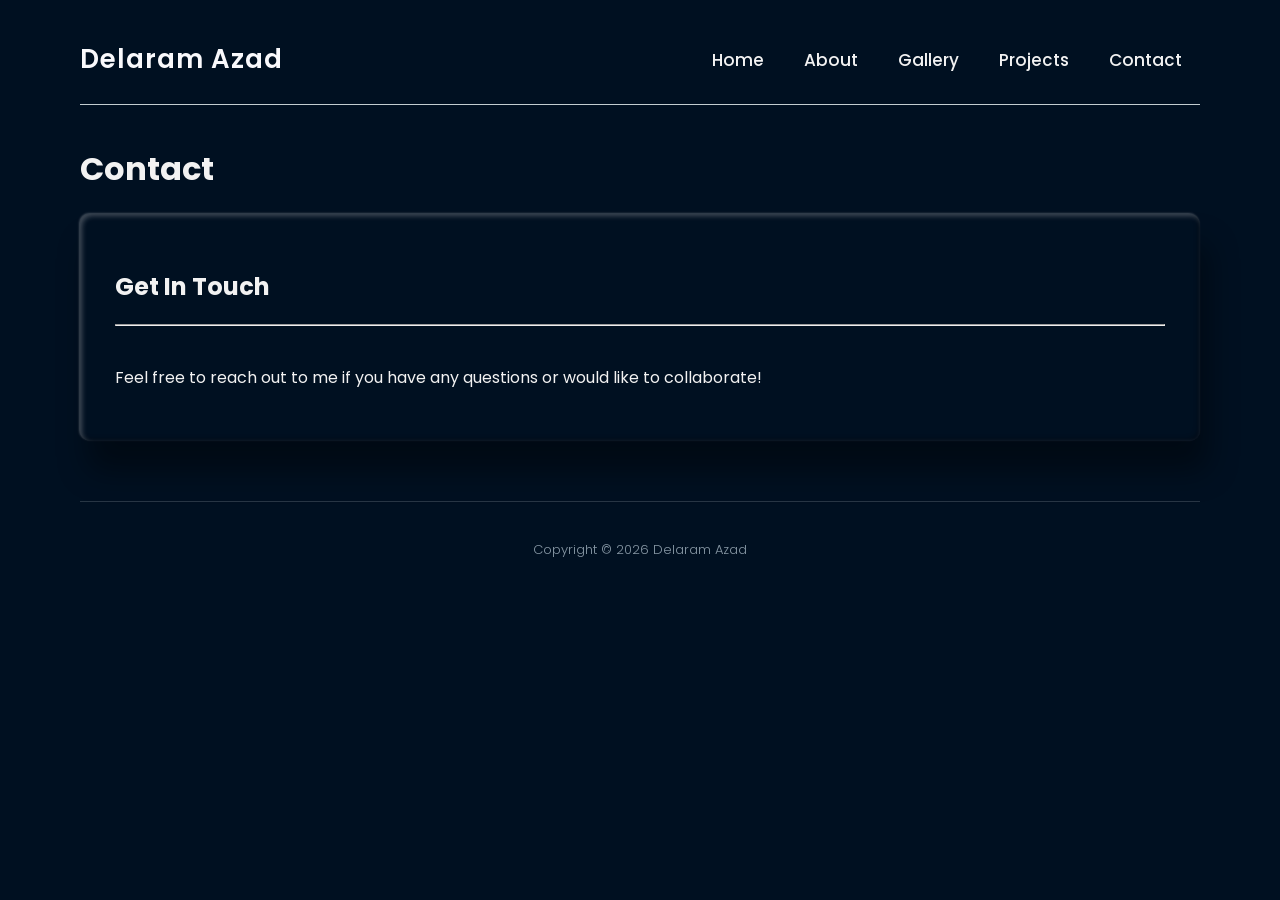
==== contact.html @ 8ecf0045 "new files" ====
<html>
  <head>
    <meta charset="UTF-8" />
    <meta name="viewport" content="width=device-width, initial-scale=1.0" />
    <title>Contact</title>
    <link rel="stylesheet" href="styles/style.css" />
  </head>
  <body>
    <header id="header1">
      <div class="topNav">
        <h2 id="myName">Delaram Azad</h2>
        <nav class="nav-links">
          <a href="home.html">Home</a>
          <a href="about.html">About</a>
          <a href="gallery.html">Gallery</a>
          <a href="projects.html">Projects</a>
          <a href="contact.html">Contact</a>
        </nav>
      </div>
    </header>

    <h1>Contact</h1>
    <div class="contact-container">
      <div class="contact-left">
        <div class="contact-left-title">
          <h2>Get In Touch</h2>
          <hr />
        </div>
        <p>
          Feel free to reach out to me if you have any questions or would like
          to collaborate!
        </p>
      </div>
    </div>

    <footer>
      <p>Copyright &copy; 2026 Delaram Azad</p>
    </footer>
  </body>
</html>
---- styles/style.css ----
@import url("https://fonts.googleapis.com/css2?family=Poppins:wght@300;400;500;600;700&display=swap");

*,
*::before,
*::after {
  box-sizing: border-box;
  font-family: "Poppins", sans-serif !important;
}

body {
  background-color: rgb(0, 16, 33);
  color: #f2f2f2;
  margin: 0 auto;
  padding: 0 40px;
  max-width: 1200px;
  width: 100%;
}

input,
textarea,
button,
select {
  font-family: inherit;
}

.colored-paragraphs {
  color: rgb(249, 242, 242);
  font-size: 25px;
  background-color: aquamarine;
  height: 50px;
  border: 1px solid black;
}

#header1 {
  color: rgb(249, 249, 252);
  width: 100%;
  margin-top: 25px;
  margin-bottom: 40px;
}

.topNav {
  display: flex;
  justify-content: space-between;
  align-items: center;
  border-bottom: 1px solid rgb(195, 205, 208);
  padding: 15px 0 25px 0;
}

#myName {
  margin: 0;
  font-size: 26px;
  font-weight: 600;
  letter-spacing: 1px;
}

.topNav a {
  color: #f2f2f2;
  text-align: center;
  padding: 10px 18px;
  text-decoration: none;
  font-size: 17px;
  font-weight: 500;
  border-radius: 6px;
  transition:
    background-color 0.2s ease,
    color 0.2s ease;
}

.topNav a:hover {
  background-color: #ddd;
  color: #111;
}

.topNav a.active {
  background-color: #04aa6d;
  color: white;
}

#myLink {
  color: rgb(110, 140, 255);
  border: 1px solid rgb(110, 140, 255);
  padding: 2px 6px;
  border-radius: 4px;
  text-decoration: none;
}

#semantic {
  color: #4da6ff;
}

.gallery-container {
  display: grid;
  grid-template-columns: repeat(3, 1fr);
  gap: 20px;
  width: 100%;
  margin-bottom: 50px;
  justify-items: center;
}

.gallery {
  box-sizing: border-box;
  width: 300px;
}

.gallery:hover {
  border: 1px solid rgb(219, 189, 189);
}

.gallery img {
  width: 300px;
  height: 300px;
  object-fit: cover;
  display: block;
}

.gallery .title {
  padding: 5px;
  text-align: center;
}

.gallery .description {
  padding: 5px;
  text-align: center;
}

.skills-wrapper {
  display: flex;
  flex-direction: row;
  justify-content: center;
  gap: 40px;
  width: 100%;
  box-sizing: border-box;
}

.container {
  flex: 1;
  display: flex;
  flex-direction: column;
  align-items: flex-start;
  padding: 25px 30px;
  margin-bottom: 10px;
  border-radius: 10px;
  box-shadow:
    -1px -1px 2px rgba(251, 247, 247, 0.25),
    inset 2px 2px 5px rgba(255, 255, 255, 0.25),
    8px 30px 30px rgba(0, 0, 0, 0.4),
    inset -2px -2px 5px rgba(0, 0, 0, 0.3);
  box-sizing: border-box;
}

.container h2 {
  margin-top: 0;
  margin-bottom: 20px;
  font-weight: 500;
  color: #e0e5e8;
}

.container .skill-item {
  display: flex;
  flex-direction: column;
  align-items: flex-start;
  margin-bottom: 20px;
  width: 100%;
  transition:
    opacity 0.3s,
    filter 0.3s;
}

.container .skill-item h3 {
  margin: 0 0 6px 0;
  color: #fff;
  font-size: 15px;
  font-weight: 300;
  letter-spacing: 2px;
}

.container .skill-item .rating {
  display: flex;
  flex-direction: row-reverse;
  justify-content: flex-end;
}

.container .skill-item .rating input {
  position: relative;
  width: 22px;
  height: 22px;
  margin: 0 2px 0 0;
  display: flex;
  justify-content: center;
  align-items: center;
  cursor: pointer;
  appearance: none;
  -webkit-appearance: none;
  outline: none;
}

.container .skill-item .rating input::before {
  content: "\f005";
  font-family:
    "Font Awesome 5 Free", "Font Awesome 6 Free", sans-serif !important;
  font-weight: 900;
  font-size: 14px;
  color: #eae5e5;
  transition: color 0.2s ease-in-out;
}

.container .skill-item .rating input:checked::before,
.container .skill-item .rating input:checked ~ input::before,
.container .skill-item .rating input:hover::before,
.container .skill-item .rating input:hover ~ input::before {
  color: #967903;
}

.container .skill-item h3.skill-name {
  font-size: 17px;
  font-weight: 500;
  color: #ffffff;
  letter-spacing: 0.5px;
  margin: 0 0 4px 0;
}

.container .skill-item p {
  margin: 0;
  font-size: 14px;
  font-weight: 300;
  color: #b0bec5;
  line-height: 1.5;
}

.container .skill-item {
  padding-bottom: 16px;
  border-bottom: 1px solid rgba(255, 255, 255, 0.08);
}

/* --- CONTACT CONTAINER --- */
.contact-container {
  display: flex;
  flex-wrap: wrap;
  gap: 40px;
  padding: 35px;
  margin-bottom: 60px;
  border-radius: 10px;
  background-color: transparent;
  box-shadow:
    -1px -1px 2px rgba(255, 255, 255, 0.25),
    inset 2px 2px 5px rgba(255, 255, 255, 0.25),
    8px 30px 30px rgba(0, 0, 0, 0.4),
    inset -2px -2px 5px rgba(0, 0, 0, 0.3);
  box-sizing: border-box;
}

.contact-container > h2 {
  width: 100%;
  margin: 0 0 10px 0;
  font-weight: 500;
  color: #e0e5e8;
  font-size: 24px;
}

.contact-left {
  flex: 1.5;
  min-width: 280px;
  display: flex;
  flex-direction: column;
  gap: 15px;
}

.contat-left-title h2 {
  font-size: 18px;
  font-weight: 500;
  color: #ffffff;
  margin: 0 0 8px 0;
}

.contat-left-title hr {
  border: none;
  width: 45px;
  height: 3px;
  background-color: #4da6ff;
  border-radius: 2px;
  margin: 0 0 15px 0;
}

.contact-input {
  width: 100%;
  padding: 12px 16px;
  background-color: rgba(255, 255, 255, 0.05);
  border: 1px solid rgba(255, 255, 255, 0.15);
  border-radius: 6px;
  color: #f2f2f2;
  font-size: 15px;
  font-weight: 300;
  outline: none;
}

.contact-input::placeholder {
  color: rgba(242, 242, 242, 0.45);
}

.contact-input:focus {
  border-color: #4da6ff;
  background-color: rgba(255, 255, 255, 0.08);
  box-shadow: 0 0 8px rgba(77, 166, 255, 0.3);
}

textarea.contact-input {
  height: 120px;
  resize: vertical;
}

.contact-button {
  align-self: flex-start;
  padding: 10px 28px;
  font-size: 15px;
  font-weight: 500;
  color: #ffffff;
  background-color: #04aa6d;
  border: none;
  border-radius: 6px;
  cursor: pointer;
  transition:
    background-color 0.2s ease,
    transform 0.1s ease;
}

.contact-button:hover {
  background-color: #038f5b;
}

.contact-button:active {
  transform: scale(0.98);
}

.contact-right {
  flex: 1;
  min-width: 240px;
  display: flex;
  flex-direction: column;
  justify-content: flex-start;
  padding-left: 20px;
  border-left: 1px solid rgba(255, 255, 255, 0.1);
}

.contact-right h3 {
  font-size: 18px;
  font-weight: 500;
  color: #ffffff;
  margin: 0 0 12px 0;
  letter-spacing: 0.5px;
}

.contact-right p {
  margin: 0;
  font-size: 14px;
  font-weight: 300;
  color: #b0bec5;
  line-height: 1.6;
}

footer {
  text-align: center;
  padding: 25px 0 40px 0;
  border-top: 1px solid rgba(195, 205, 208, 0.2);
  color: #8899a6;
  font-size: 13px;
  font-weight: 300;
}

/*homepage*/
.welcome {
  display: flex;
  align-items: center;
  gap: 40px;
  padding: 40px;
  margin-bottom: 50px;
  border-radius: 12px;
  box-sizing: border-box;

  box-shadow:
    -1px -1px 2px rgba(255, 255, 255, 0.25),
    inset 2px 2px 5px rgba(255, 255, 255, 0.25),
    8px 30px 30px rgba(0, 0, 0, 0.4),
    inset -2px -2px 5px rgba(0, 0, 0, 0.3);
}

.welcome img {
  width: 170px;
  height: 170px;
  border-radius: 50%;
  object-fit: cover;
  flex-shrink: 0;
  border: 2px solid #4da6ff;
  box-shadow: 0 0 20px rgba(77, 166, 255, 0.25);
}

.welcome img:hover {
  transform: scale(1.03);
  box-shadow: 0 0 25px rgba(77, 166, 255, 0.45);
}

.welcome p {
  font-size: 15px;
  font-weight: 300;
  line-height: 1.7;
  color: #b0bec5;
  margin: 0 0 16px 0;
}

.welcome p strong {
  color: #ffffff;
  font-weight: 500;
}

/* Responsive */
@media (max-width: 768px) {
  .gallery-container {
    grid-template-columns: 1fr;
  }

  .skills-wrapper {
    flex-direction: column;
  }

  .contact-container {
    padding: 25px 20px;
  }

  .contact-right {
    padding-left: 0;
    border-left: none;
    border-top: 1px solid rgba(255, 255, 255, 0.1);
    padding-top: 25px;
    width: 100%;
  }

  .contact-button {
    width: 100%;
  }

  .welcome {
    flex-direction: column;
    text-align: center;
    padding: 30px 20px;
    gap: 25px;
  }

  .welcome img {
    width: 140px;
    height: 140px;
  }
}
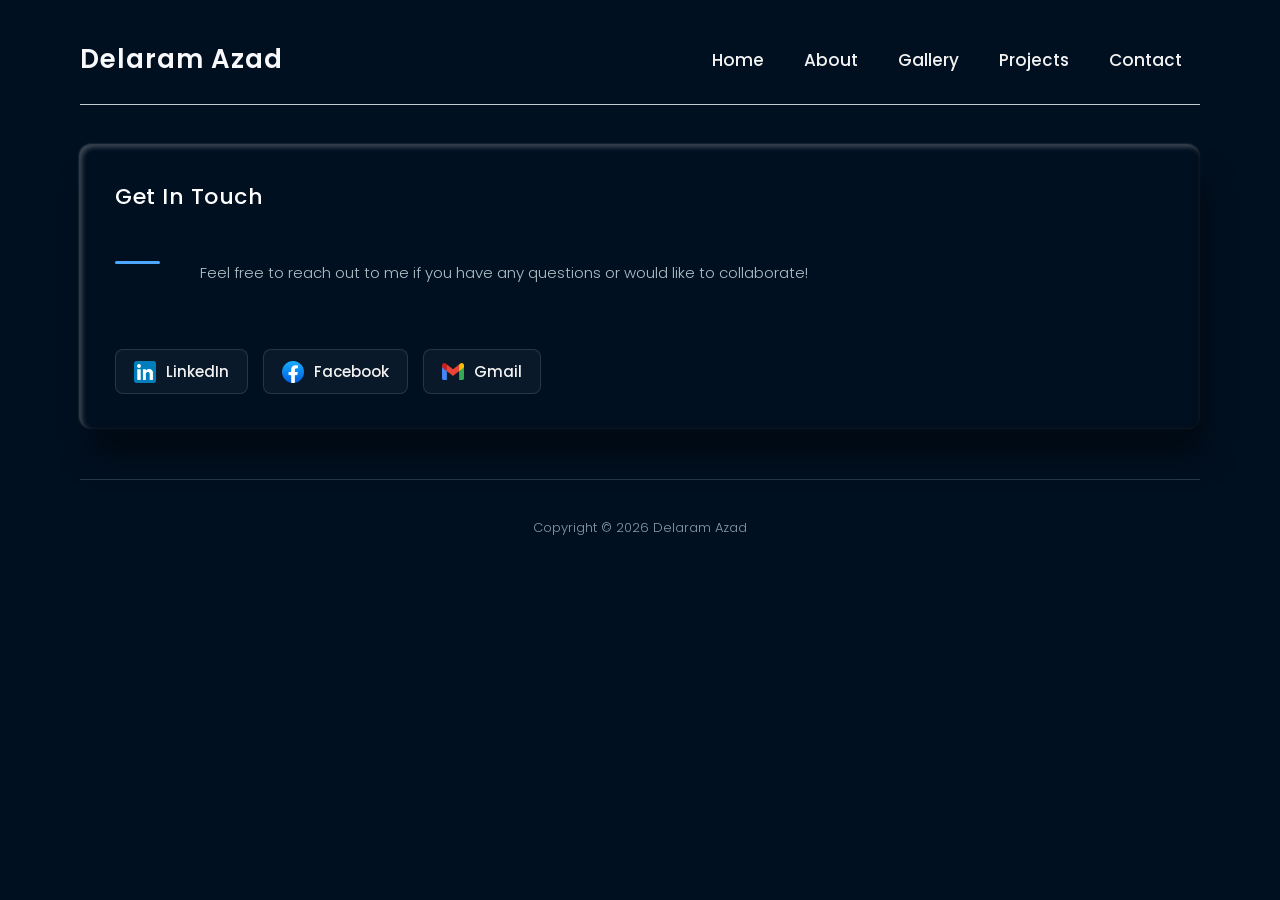
==== commit ddb0b4eb: "new files" ====
--- a/contact.html
+++ b/contact.html
@@ -19,17 +19,38 @@
       </div>
     </header>
 
-    <h1>Contact</h1>
     <div class="contact-container">
-      <div class="contact-left">
-        <div class="contact-left-title">
-          <h2>Get In Touch</h2>
-          <hr />
-        </div>
-        <p>
-          Feel free to reach out to me if you have any questions or would like
-          to collaborate!
-        </p>
+      <h2>Get In Touch</h2>
+      <hr class="divider"/>
+
+      <p class="contact-text">
+        Feel free to reach out to me if you have any questions or would like to
+        collaborate!
+      </p>
+
+      <div class="contact-buttons-wrapper">
+        <a
+          href="https://www.linkedin.com/in/delaram-azad-07835b170"
+          target="_blank"
+          class="contact-link-btn"
+        >
+          <img src="assets/LinkedIn_icon.svg.webp" alt="LinkedIn Logo" />
+          <span>LinkedIn</span>
+        </a>
+
+        <a
+          href="https://www.facebook.com/aram.azad.50/"
+          target="_blank"
+          class="contact-link-btn"
+        >
+          <img src="assets/Facebook_f_logo_(2021).svg.webp" alt="Facebook Logo" />
+          <span>Facebook</span>
+        </a>
+
+        <a href="mailto:delaram.azad99@gmail.com" class="contact-link-btn">
+          <img src="assets/Gmail_icon_(2020).svg.webp" alt="Gmail Logo" />
+          <span>Gmail</span>
+        </a>
       </div>
     </div>
 
--- a/styles/style.css
+++ b/styles/style.css
@@ -411,6 +411,165 @@
   font-weight: 500;
 }
 
+.contact-container {
+  max-width: 100%;
+  padding: 35px;
+  margin-bottom: 50px;
+  border-radius: 12px;
+  box-sizing: border-box;
+
+  box-shadow: -1px -1px 2px rgba(255, 255, 255, 0.25),
+              inset 2px 2px 5px rgba(255, 255, 255, 0.25),
+              8px 30px 30px rgba(0, 0, 0, 0.4),
+              inset -2px -2px 5px rgba(0, 0, 0, 0.3);
+}
+
+.contact-container h2 {
+  font-size: 22px;
+  font-weight: 500;
+  color: #ffffff;
+  margin: 0 0 8px 0;
+  letter-spacing: 0.5px;
+}
+
+.divider {
+  border: none;
+  width: 45px;
+  height: 3px;
+  background-color: #4da6ff;
+  border-radius: 2px;
+  margin: 0 0 18px 0;
+}
+
+.contact-text {
+  font-size: 15px;
+  font-weight: 300;
+  line-height: 1.6;
+  color: #b0bec5;
+  margin: 0 0 24px 0;
+}
+
+.linkedin-btn {
+  display: inline-flex;
+  align-items: center;
+  gap: 12px;
+  padding: 10px 18px;
+  border-radius: 8px;
+  background-color: rgba(255, 255, 255, 0.04);
+  border: 1px solid rgba(255, 255, 255, 0.12);
+  text-decoration: none;
+  cursor: pointer;
+  transition: background-color 0.25s ease, border-color 0.25s ease, transform 0.2s ease;
+}
+
+.linkedin-btn img {
+  width: 22px;
+  height: 22px;
+  display: block;
+  object-fit: contain;
+}
+
+.linkedin-btn span {
+  color: #f2f2f2;
+  font-size: 15px;
+  font-weight: 500;
+}
+
+.linkedin-btn:hover {
+  background-color: rgba(77, 166, 255, 0.12);
+  border-color: #4da6ff;
+  transform: translateY(-2px);
+}
+
+.linkedin-btn:active {
+  transform: translateY(0);
+}
+
+.contact-buttons-wrapper {
+  display: flex;
+  flex-wrap: wrap;
+  gap: 15px;
+  align-items: center;
+}
+
+.contact-link-btn {
+  display: inline-flex;
+  align-items: center;
+  gap: 10px;
+  padding: 10px 18px;
+  border-radius: 8px;
+  background-color: rgba(255, 255, 255, 0.04);
+  border: 1px solid rgba(255, 255, 255, 0.12);
+  text-decoration: none;
+  cursor: pointer;
+  transition: background-color 0.25s ease, border-color 0.25s ease, transform 0.2s ease;
+}
+
+.contact-link-btn img {
+  width: 22px;
+  height: 22px;
+  display: block;
+  object-fit: contain;
+}
+
+.contact-link-btn span {
+  color: #f2f2f2;
+  font-size: 15px;
+  font-weight: 500;
+}
+
+.contact-link-btn:hover {
+  background-color: rgba(77, 166, 255, 0.12);
+  border-color: #4da6ff;
+  transform: translateY(-2px);
+}
+
+.contact-link-btn:active {
+  transform: translateY(0);
+}
+
+.project-list {
+  padding: 30px;
+  margin-bottom: 50px;
+  border-radius: 12px;
+  box-sizing: border-box;
+  box-shadow: -1px -1px 2px rgba(255, 255, 255, 0.25),
+              inset 2px 2px 5px rgba(255, 255, 255, 0.25),
+              8px 30px 30px rgba(0, 0, 0, 0.4),
+              inset -2px -2px 5px rgba(0, 0, 0, 0.3);
+}
+
+.project-list ul {
+  list-style: none;
+  margin: 0;
+  padding: 0;
+  display: flex;
+  flex-direction: column;
+  gap: 14px;
+}
+
+.project-list li {
+  padding-bottom: 12px;
+  border-bottom: 1px solid rgba(255, 255, 255, 0.08);
+}
+
+.project-list li:last-child {
+  padding-bottom: 0;
+  border-bottom: none;
+}
+
+.project-list a {
+  color: #3f93e8;
+  text-decoration: none;
+  font-size: 20px;
+  font-weight: 500;
+  letter-spacing: 0.5px;
+}
+
+.project-list a:hover {
+  text-decoration: underline;
+}
+
 /* Responsive */
 @media (max-width: 768px) {
   .gallery-container {
@@ -448,4 +607,18 @@
     width: 140px;
     height: 140px;
   }
-}
+
+  .contact-container {
+    padding: 25px 20px;
+  }
+
+    .contact-buttons-wrapper {
+    flex-direction: column;
+    width: 100%;
+  }
+
+  .contact-link-btn {
+    width: 100%;
+    justify-content: center;
+  }
+}
